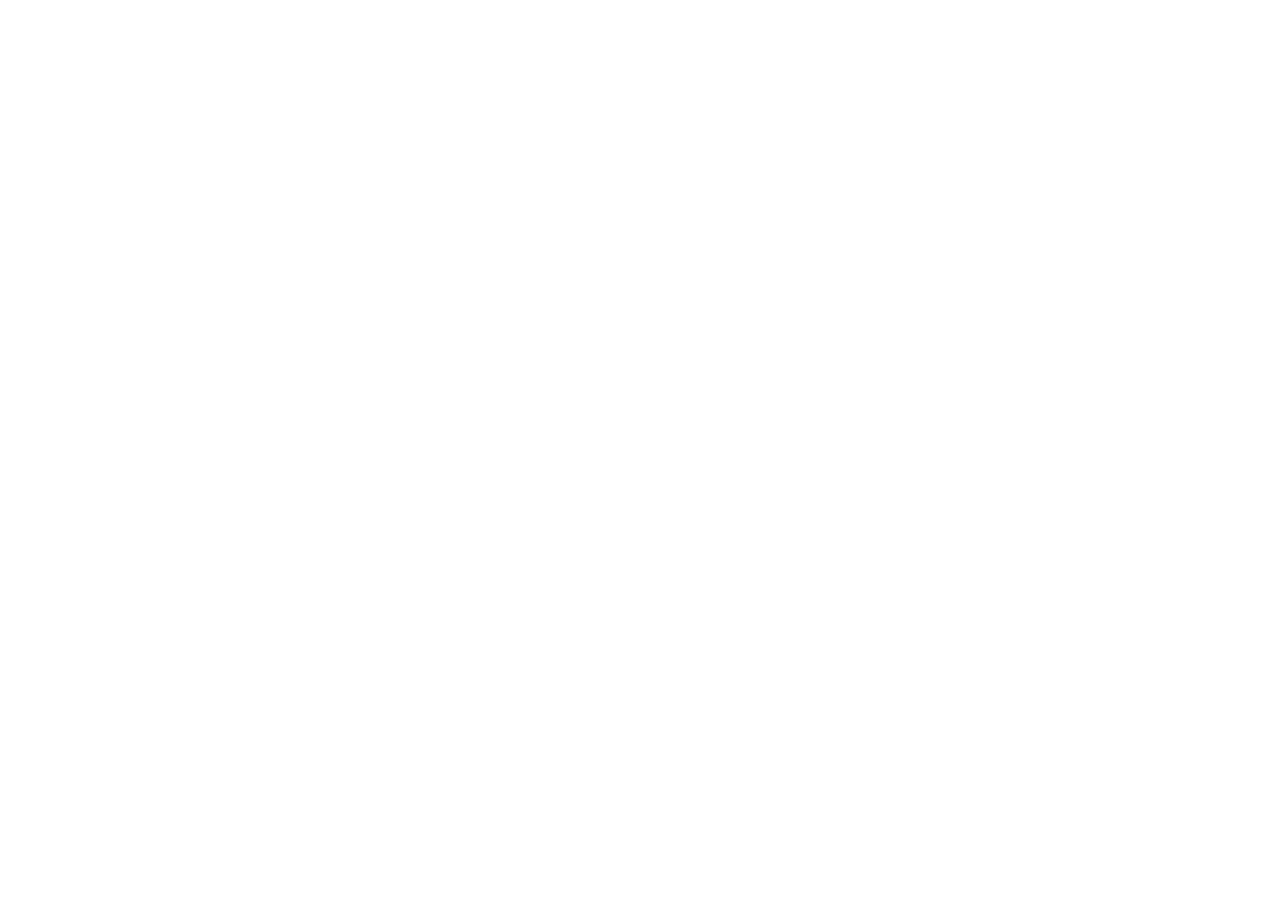
==== ex-2.html @ c671be5b "fomalizei os nomes dos arquivos" ====
<!DOCTYPE html>
<html lang="pt-br">
<head>
    <meta charset="UTF-8">
    <meta name="viewport" content="width=device-width, initial-scale=1.0">
    <title>Exercicio-2</title>
</head>
<body>
    
</body>
</html>
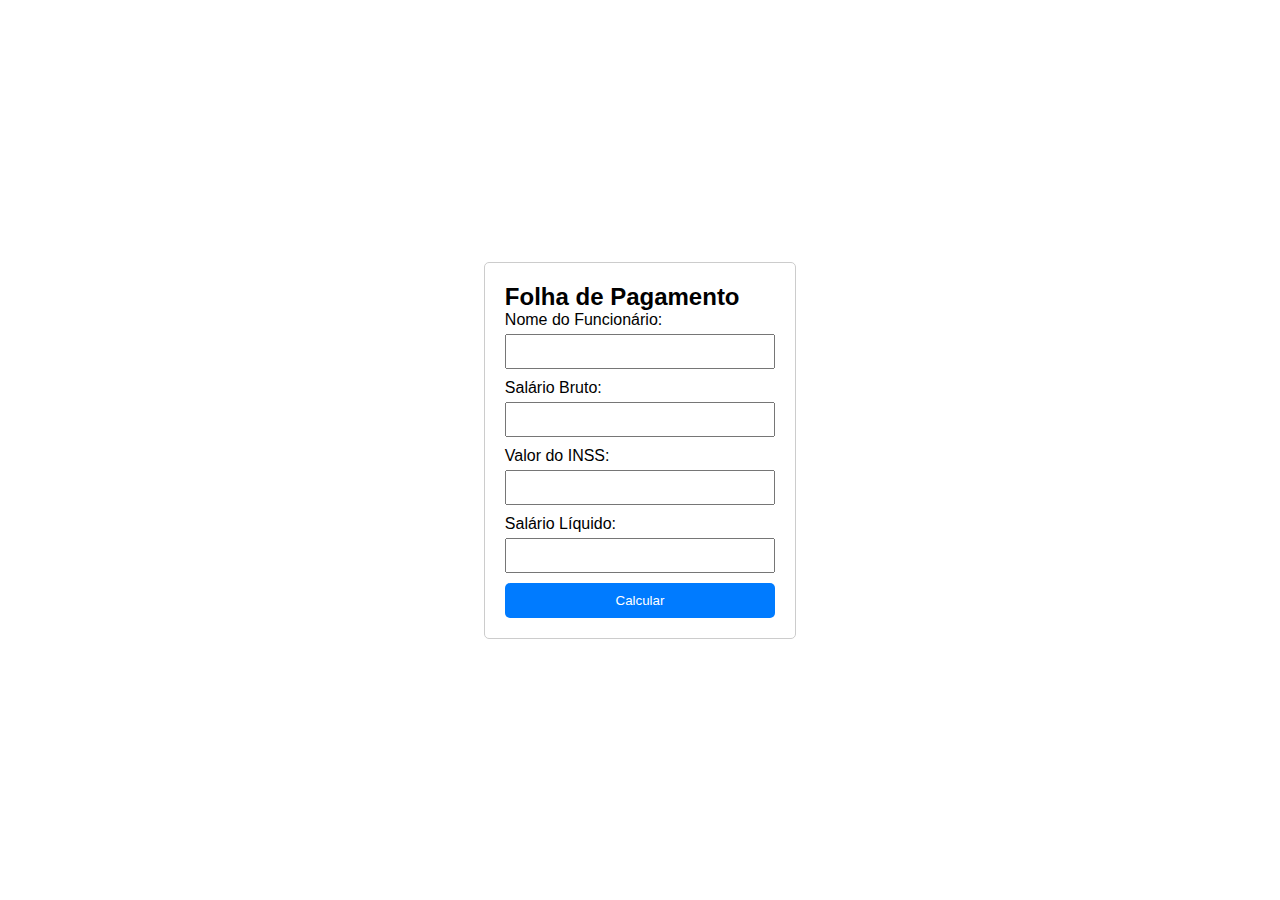
==== commit c6a754c1: "Adicionado a logica JS" ====
--- a/ex-2.html
+++ b/ex-2.html
@@ -3,9 +3,25 @@
 <head>
     <meta charset="UTF-8">
     <meta name="viewport" content="width=device-width, initial-scale=1.0">
+    <script src="./ex-2.js"></script>
+    <link rel="stylesheet" href="style2.css">
+    <!-- <link href="https://cdn.jsdelivr.net/npm/bootstrap@5.3.3/dist/css/bootstrap.min.css" rel="stylesheet" integrity="sha384-QWTKZyjpPEjISv5WaRU9OFeRpok6YctnYmDr5pNlyT2bRjXh0JMhjY6hW+ALEwIH" crossorigin="anonymous"> -->
     <title>Exercicio-2</title>
 </head>
 <body>
-    
+    <div class="container">
+        <h2>Folha de Pagamento</h2>
+        <form id="formFolhaPagamento">
+          <label for="nome">Nome do Funcionário:</label>
+          <input type="text" id="nome" required>
+          <label for="salario">Salário Bruto:</label>
+          <input type="number" id="salario" required>
+          <label for="inss">Valor do INSS:</label>
+          <input type="number" id="inss" readonly>
+          <label for="liquido">Salário Líquido:</label>
+          <input type="number" id="liquido" readonly>
+          <button type="button" onclick="calcular()">Calcular</button>
+        </form>
+      </div>
 </body>
 </html>--- a/style2.css
+++ b/style2.css
@@ -0,0 +1,40 @@
+* {
+    margin: 0px;
+    padding: 0px;
+    box-sizing: border-box;
+    font-family: Arial, Helvetica, sans-serif;
+}
+
+body {
+    height: 100vh;
+    display: flex;
+    justify-content: center;
+    align-items: center;
+    font-family: Arial, sans-serif;
+  }
+  .container {
+    max-width: 400px;
+    margin: 0 auto;
+    padding: 20px;
+    border: 1px solid #ccc;
+    border-radius: 5px;
+  }
+  label {
+    display: block;
+    margin-bottom: 5px;
+  }
+  input {
+    width: 100%;
+    padding: 8px;
+    margin-bottom: 10px;
+    box-sizing: border-box;
+  }
+  button {
+    width: 100%;
+    padding: 10px;
+    background-color: #007bff;
+    color: #fff;
+    border: none;
+    border-radius: 5px;
+    cursor: pointer;
+  }